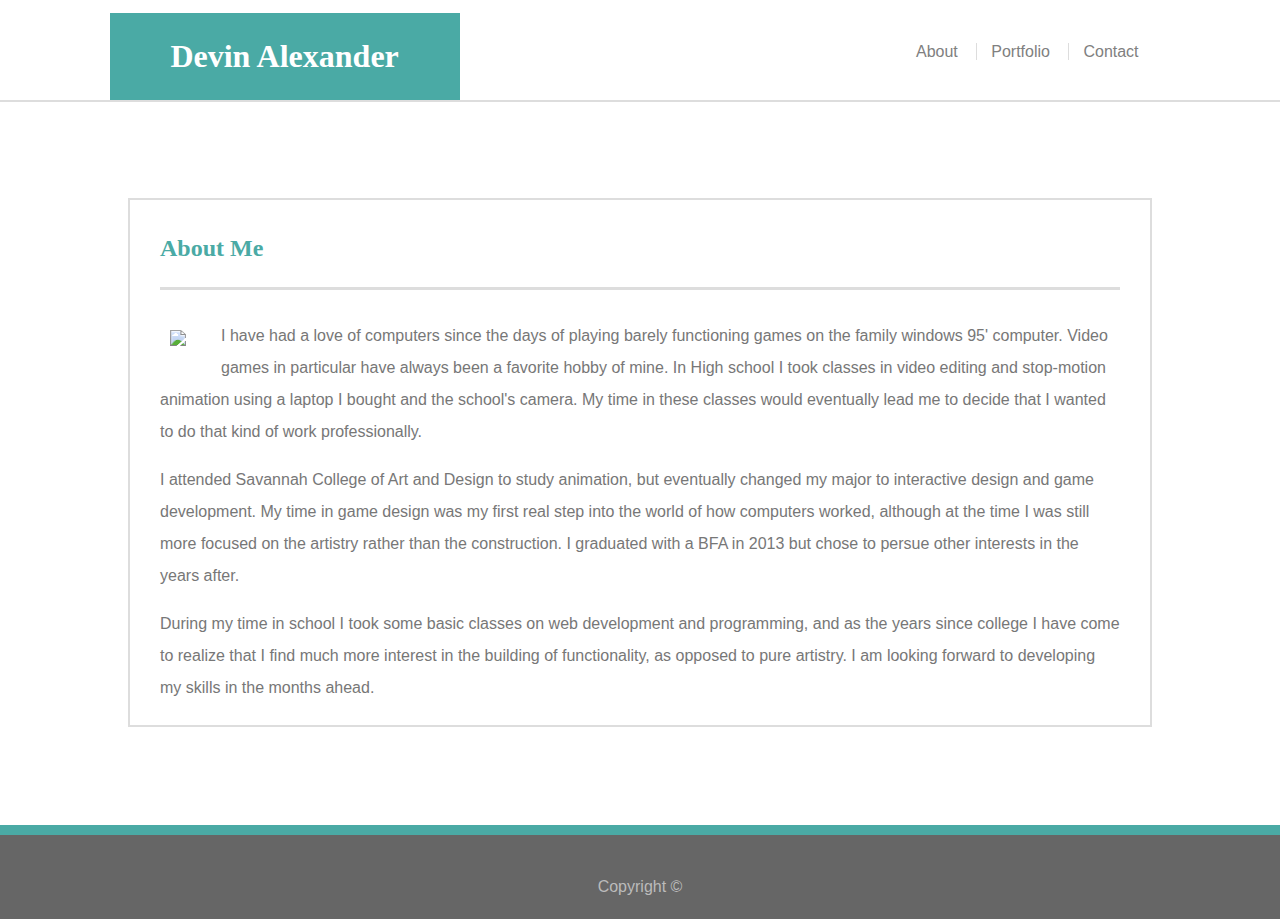
==== index.html @ faa9f67c "in class additions 10/9." ====
<!Doctype html>
<html lang="eng-us">

<head>
    <meta charset="UTF-8">
    <title>Portfolio-About Me</title>
    <link href="assets/css/style.css" rel="stylesheet">
</head>
       

<body>

    <header>
        <h1 id="name-header">Devin Alexander</h1>
            <div id="links">
                <p>
                <a class="linkborder" href="index.html">About</a>
                <a class="linkborder" href="portfolio.html">Portfolio</a>
                <a href="contact.html">Contact</a>
                </p>
            </div>
    </header>

    <div class="content">
        
        <h2 id="content-header">About Me</h2>
        
    <section id= "content1">
      <img src="assets/images/Biopic.jpg">
    </section>
        
        <p>I have had a love of computers since the days of playing barely
        functioning games on the family windows 95' computer. Video games in
        particular have always been a favorite hobby of mine. In High school
        I took classes in video editing and stop-motion animation using a laptop
        I bought and the school's camera. My time in these classes would eventually
        lead me to decide that I wanted to do that kind of work professionally.</p>
        
    
        <p>I attended Savannah College of Art and Design to study animation, but
        eventually changed my major to interactive design and game development. My
        time in game design was my first real step into the world of how computers 
        worked, although at the time I was still more focused on the artistry rather 
        than the construction. I graduated with a BFA in 2013 but chose to persue other 
        interests in the years after.</p>
    
        <p>During my time in school I took some basic classes on web development
        and programming, and as the years since college I have come to realize that
        I find much more interest in the building of functionality, as opposed to 
        pure artistry. I am looking forward to developing my skills in the months ahead.</p>
    
    </div>
</body>

<footer>
    <p>Copyright ©</p>
</footer>

</html>
---- assets/css/style.css ----
html {
    position: relative;
    min-height: 100%;
}

header {
    background-color: white;
    width: 100%;
    padding: 20px;
    border-bottom: 2px solid #dddddd; 
    height: 60px;
}

body {
    background-image: url("../images/so-white.png");
    font-family: 'Arial', 'Helvetica Neue', Helvetica, sans-serif;
    margin: 0 0 100px;  
}

h1, h2 {
    font-family: 'Georgia', Times, 'Times New Roman', serif;
}

p {
    line-height: 2;
}

#name-header {
    background-color: #4aaaa5;
    color: white;
    padding: 25px;
    width: 300px;
    text-align: center;
    float: left;
    position: relative;
    bottom: 28px;
    left: 7%;
}

#content-header {
    color: #4aaaa5;
    border-bottom: 3px solid #dddddd;
    padding-top: 10px;
    padding-bottom: 25px;
    margin-bottom: 30px;
}

a:link, a:visited  {
    color: grey;
    text-decoration: none;
}

a:hover {
    color: rgb(179, 179, 179)
}

#links {
    width: 20%;
    float: right;
    word-spacing: 10px;
    margin-right: 10%;
}

.linkborder {
    border-right: #dddddd 1px solid;
    padding-right: 18px;
}


footer {
    background-color: #666666;
    color: rgb(187, 187, 187);
    text-size-adjust: 12px;
    padding-top: 20px;
    padding-bottom: 0px;
    border-top: 10px solid #4aaaa5;
    width: 100%;
    text-align: center;
    position: absolute;
    left: 0;
    bottom: 0;
    
}

.content {
    background-color: white;
    color: #777777;
    width: 960px;
    overflow: auto;
    border: 2px solid #dddddd;
    padding-left: 30px;
    padding-right: 30px;
    padding-top: 5px;
    padding-bottom: 5px;
    margin-top: 1in;
    margin-bottom: 2in;
    margin-left: auto;
    margin-right: auto;
}

#content1 {
    float: left;
    padding: 10px;
    padding-right: 35px;
}

.text-in-img{
    position: relative;
    color: white;
    width: 300px;
    float: left;
    margin-right: 1in;
    margin-left: .5in;
    margin-top: .5in;
    margin-bottom: .5in;
}

#project-text{
    position: absolute;
    background-color: #4aaaa5;
    padding: 25px;
    top: 80%;
    left: 50%;
    transform: translate(-50%, -50%);
    width: 250px;
    text-align: center;
}

.contact-title {
    font-size: 20px;
}

button {
    background-color: #4aaaa5;
    text-decoration: none;
    color: white;
    padding-left: 40px;
    padding-right: 40px;
    padding-top: 10px;
    padding-bottom: 10px;
    font-size: 18px;
    margin-bottom: 35px;

}

input{
    width: 100%;
    height: 30px;
    border-width: 1px;
    padding: 2px;
    padding-left: 4px;
}

#message-box{
    height: 300px;
    margin-bottom: 25px;
}
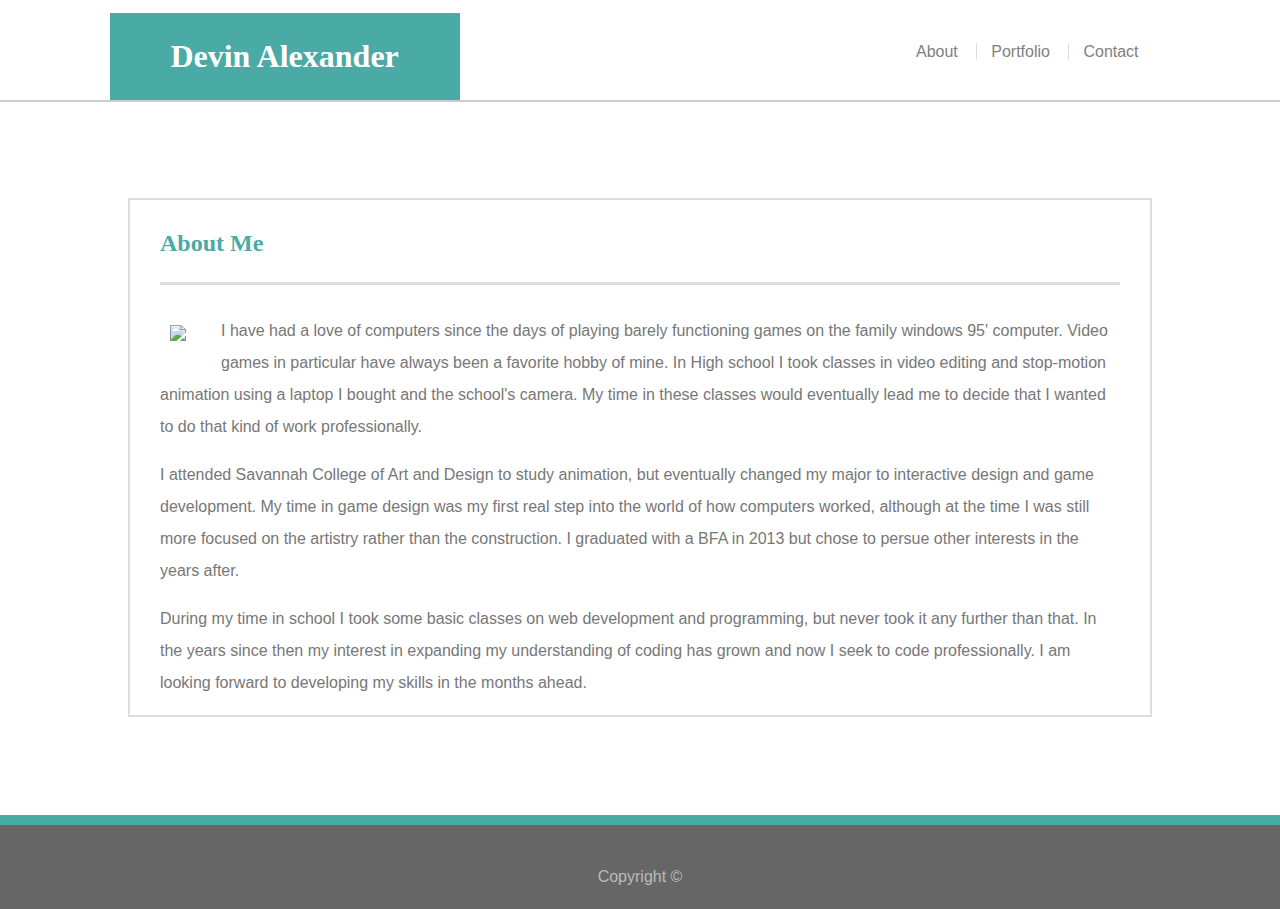
==== commit 9c7604b2: "at home touch-ups 10/11" ====
--- a/index.html
+++ b/index.html
@@ -45,9 +45,10 @@
         interests in the years after.</p>
     
         <p>During my time in school I took some basic classes on web development
-        and programming, and as the years since college I have come to realize that
-        I find much more interest in the building of functionality, as opposed to 
-        pure artistry. I am looking forward to developing my skills in the months ahead.</p>
+        and programming, but never took it any further than that. In the years since
+        then my interest in expanding my understanding of coding has grown and now
+        I seek to code professionally. I am looking forward to developing my skills 
+        in the months ahead.</p>
     
     </div>
 </body>
--- a/assets/css/style.css
+++ b/assets/css/style.css
@@ -4,10 +4,10 @@
 }
 
 header {
-    background-color: white;
+    background-color: #ffffff;
     width: 100%;
     padding: 20px;
-    border-bottom: 2px solid #dddddd; 
+    border-bottom: 2px solid #cccccc; 
     height: 60px;
 }
 
@@ -83,15 +83,13 @@
 }
 
 .content {
-    background-color: white;
+    background-color: #ffffff;
     color: #777777;
     width: 960px;
     overflow: auto;
     border: 2px solid #dddddd;
     padding-left: 30px;
     padding-right: 30px;
-    padding-top: 5px;
-    padding-bottom: 5px;
     margin-top: 1in;
     margin-bottom: 2in;
     margin-left: auto;
@@ -118,16 +116,20 @@
 #project-text{
     position: absolute;
     background-color: #4aaaa5;
-    padding: 25px;
-    top: 80%;
+    font-family: 'Georgia', Times, 'Times New Roman', serif;
+    font-size:22px;
+    padding-top: 15px;
+    padding-bottom:15px;
+    top: 75%;
     left: 50%;
     transform: translate(-50%, -50%);
-    width: 250px;
+    width: 300px;
     text-align: center;
 }
 
 .contact-title {
     font-size: 20px;
+    margin-bottom: .5%;
 }
 
 button {
@@ -143,19 +145,17 @@
 
 }
 
-input{
-    width: 100%;
-    height: 30px;
-    border-width: 1px;
-    padding: 2px;
-    padding-left: 4px;
+textarea {
+    font-family: 'Arial', 'Helvetica Neue', Helvetica, sans-serif;
+    font-size: 14px;
 }
 
-#message-box{
-    height: 300px;
-    margin-bottom: 25px;
+button {
+    margin-top: 1.5%;
 }
 
 
 
 
+
+
